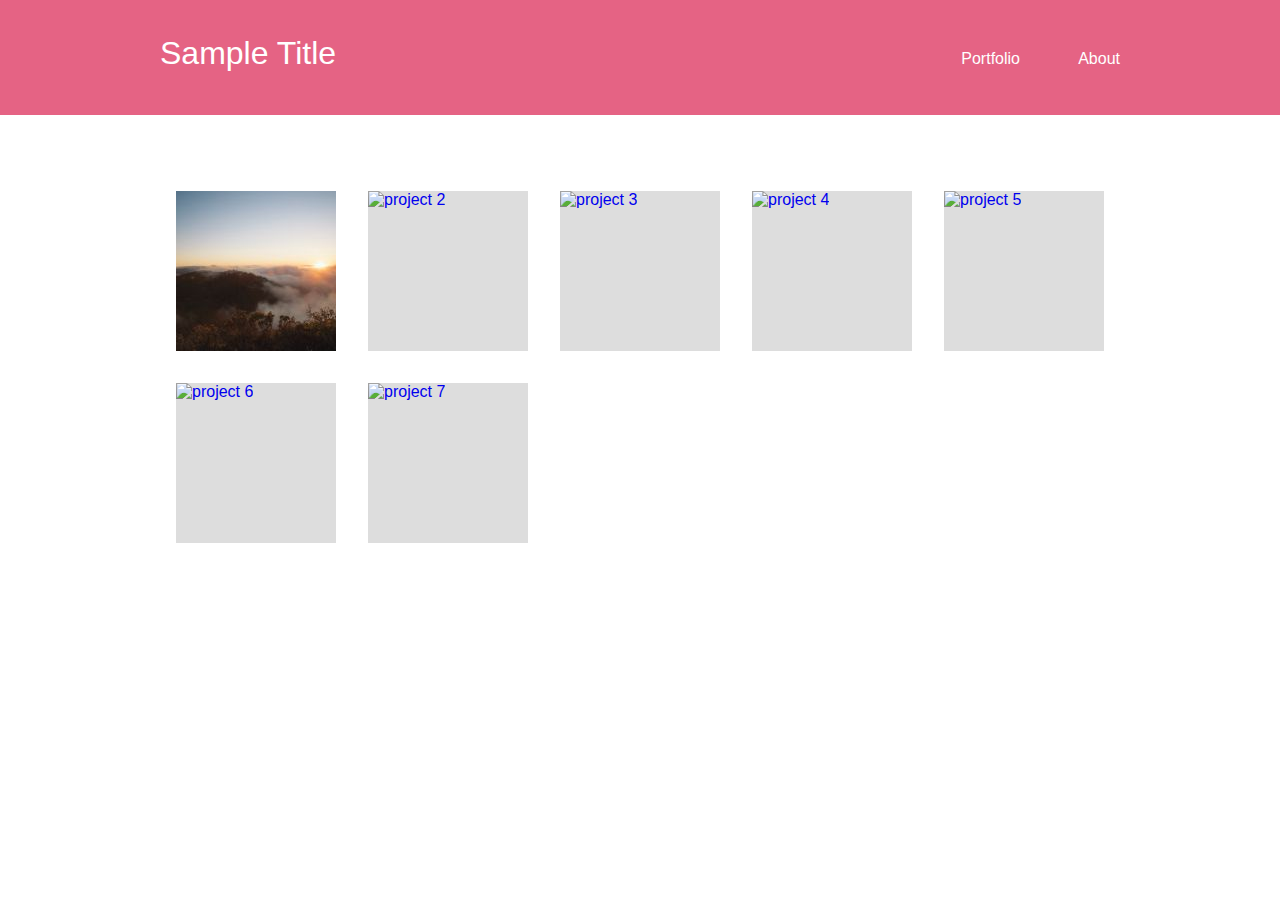
==== foundation/index.html @ 4e55cc42 "Branches Collapsed" ====
<!doctype html>
<html>
  <head>
      <meta charset="UTF-8">
      <title>Sample // Portfolio</title>
      <!--You can make these seperate icons if you want a differant view for differant devices-->
      <link rel="icon" type="image/png" href="Assets/favicon.png"/>
      <link rel="shortcut icon" type="image/png" href="Assets/favicon.png"/>
      <link rel="apple-touch-icon" type="image/png" href="Assets/favicon.png"/>
      <link rel="apple-touch-icon" type="image/png" href="Assets/favicon.png" sizes="76x76"/>
      <link rel="apple-touch-icon" type="image/png" href="Assets/favicon.png" sizes="120x120"/>
      <link rel="apple-touch-icon" type="image/png" href="Assets/favicon.png" sizes="152x152"/>
      <link rel="stylesheet" type="text/css" href="style.css">
  </head>

  <body>
    <div class="menu">
        <div class="centered">
            <div class="brand">
                Sample Title
            </div>
            <a href="about.html"><div class="links"> About </div></a>
            <a href="index.html"><div class="links"> Portfolio </div></a>
        </div>
    </div>

    <div class="content"><!--Start Content-->

            <div class="thumbnail-tiles">
              
                <div class="thumbnail">
                  <a href="portfolio/project1.html">
                    <img src="assets/tile1.jpeg" alt="project 1"/>
                  </a>
                </div>

                <a href="portfolio/project2.html">
                  <div class="thumbnail">
                      <img src="assets/tile2.jpeg" alt="project 2"/>
                  </div>
                </a>
              
                <a href="portfolio/project3.html">
                  <div class="thumbnail">
                      <img src="assets/tile3.jpeg" alt="project 3"/>
                  </div>
                </a>
              
                <a href="portfolio/project4.html">
                  <div class="thumbnail">
                      <img src="assets/tile4.jpeg" alt="project 4"/>
                  </div>
                </a>
              
                <a href="portfolio/project5.html">
                  <div class="thumbnail">
                      <img src="assets/tile5.jpeg" alt="project 5"/>
                  </div>
                </a>
                
                <a href="portfolio/project6.html">
                  <div class="thumbnail">
                      <img src="assets/tile6.jpeg" alt="project 6"/>
                  </div>
                </a>
              
                <a href="portfolio/project7.html">
                  <div class="thumbnail">
                      <img src="assets/tile7.jpeg" alt="project 7"/>
                  </div>
                </a>

            </div>
    </div><!--End Content-->
  </body>
</html>
---- foundation/style.css ----
body {
  padding: 0px;
  margin: 0px;
}

div, a, p, h3 {
  font-family: Arial, Helvetica, sans-serif;
  margin: 0px;
}

h3 {
  padding: 20px 0px;
  color: #666666;
}

.content {
  width: 960px;
  margin: 0px auto;
}

.centered {
  width: 960px;
  margin: auto;
}

.thumbnail {
  width: 160px;
  height: 160px;
  background-color: #ddd;
  margin: 16px;
  float: left;
  cursor: pointer;
}

.text {
  color: #666666;
  padding-top: 20px;
  padding-bottom: 20px;
  padding-left: 40px;
  padding-right: 40px;
}

.menu {
  background-color: #E56384;
  width: 100%;
  height: 115px;
  margin-bottom: 60px;
}

.links {
  width: 80px;
  float: right;
  color: #ffffff;
  margin-top: 50px;
  margin-left: 20px;
  text-align: right;
}

.links:hover {
  color: black;
}

.brand {
  float: left;
  font-size: 32px;
  color: white;
  margin-top: 35px;
}
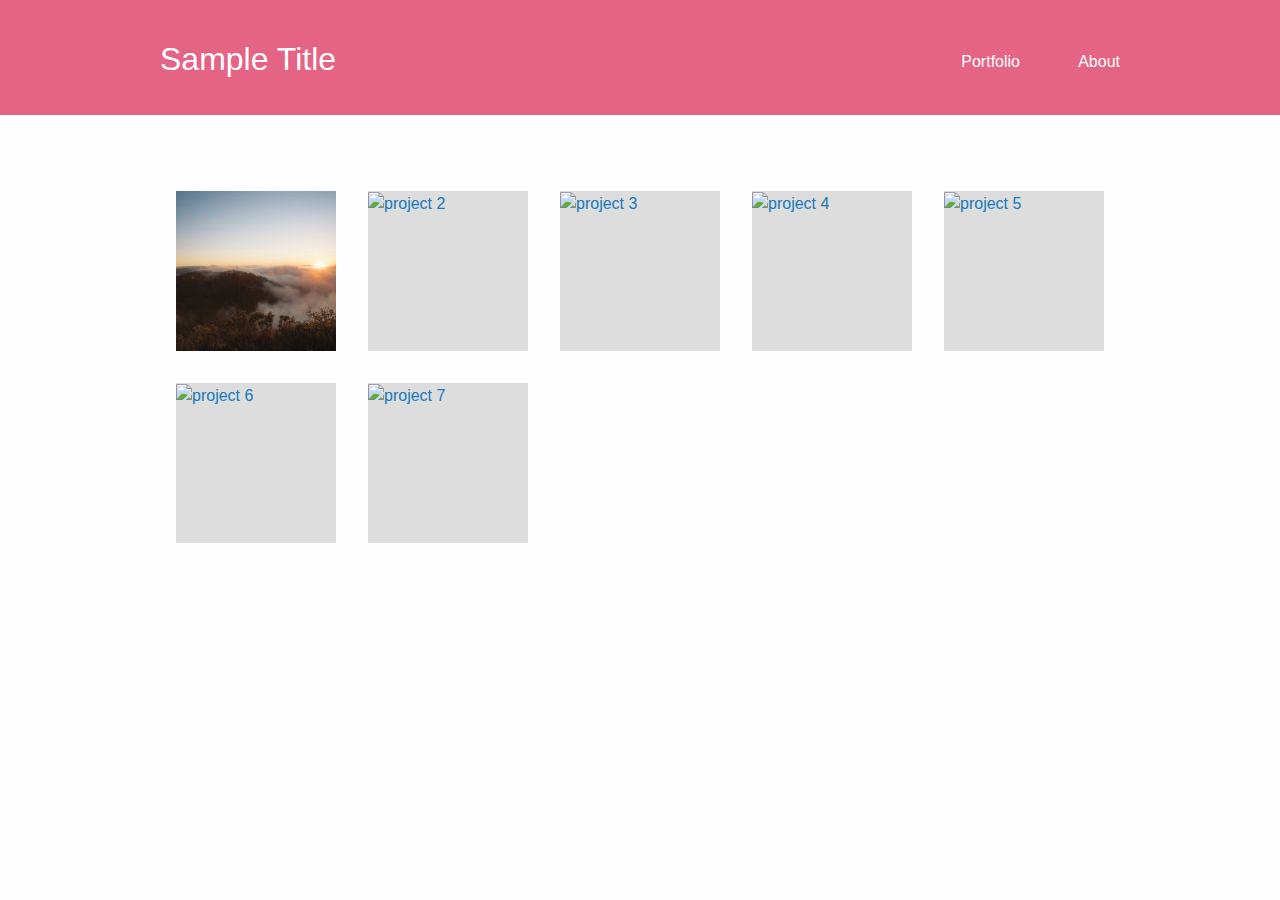
==== commit c1992c93: "Foundation 6 Code Added" ====
--- a/foundation/index.html
+++ b/foundation/index.html
@@ -10,7 +10,8 @@
       <link rel="apple-touch-icon" type="image/png" href="Assets/favicon.png" sizes="76x76"/>
       <link rel="apple-touch-icon" type="image/png" href="Assets/favicon.png" sizes="120x120"/>
       <link rel="apple-touch-icon" type="image/png" href="Assets/favicon.png" sizes="152x152"/>
-      <link rel="stylesheet" type="text/css" href="style.css">
+      <link rel="stylesheet" href="css/foundation.css">
+      <link rel="stylesheet" type="text/css" href="css/app.css">
   </head>
 
   <body>
--- a/foundation/css/app.css
+++ b/foundation/css/app.css
@@ -0,0 +1,68 @@
+body {
+  padding: 0px;
+  margin: 0px;
+}
+
+div, a, p, h3 {
+  font-family: Arial, Helvetica, sans-serif;
+  margin: 0px;
+}
+
+h3 {
+  padding: 20px 0px;
+  color: #666666;
+}
+
+.content {
+  width: 960px;
+  margin: 0px auto;
+}
+
+.centered {
+  width: 960px;
+  margin: auto;
+}
+
+.thumbnail {
+  width: 160px;
+  height: 160px;
+  background-color: #ddd;
+  margin: 16px;
+  float: left;
+  cursor: pointer;
+}
+
+.text {
+  color: #666666;
+  padding-top: 20px;
+  padding-bottom: 20px;
+  padding-left: 40px;
+  padding-right: 40px;
+}
+
+.menu {
+  background-color: #E56384;
+  width: 100%;
+  height: 115px;
+  margin-bottom: 60px;
+}
+
+.links {
+  width: 80px;
+  float: right;
+  color: #ffffff;
+  margin-top: 50px;
+  margin-left: 20px;
+  text-align: right;
+}
+
+.links:hover {
+  color: black;
+}
+
+.brand {
+  float: left;
+  font-size: 32px;
+  color: white;
+  margin-top: 35px;
+}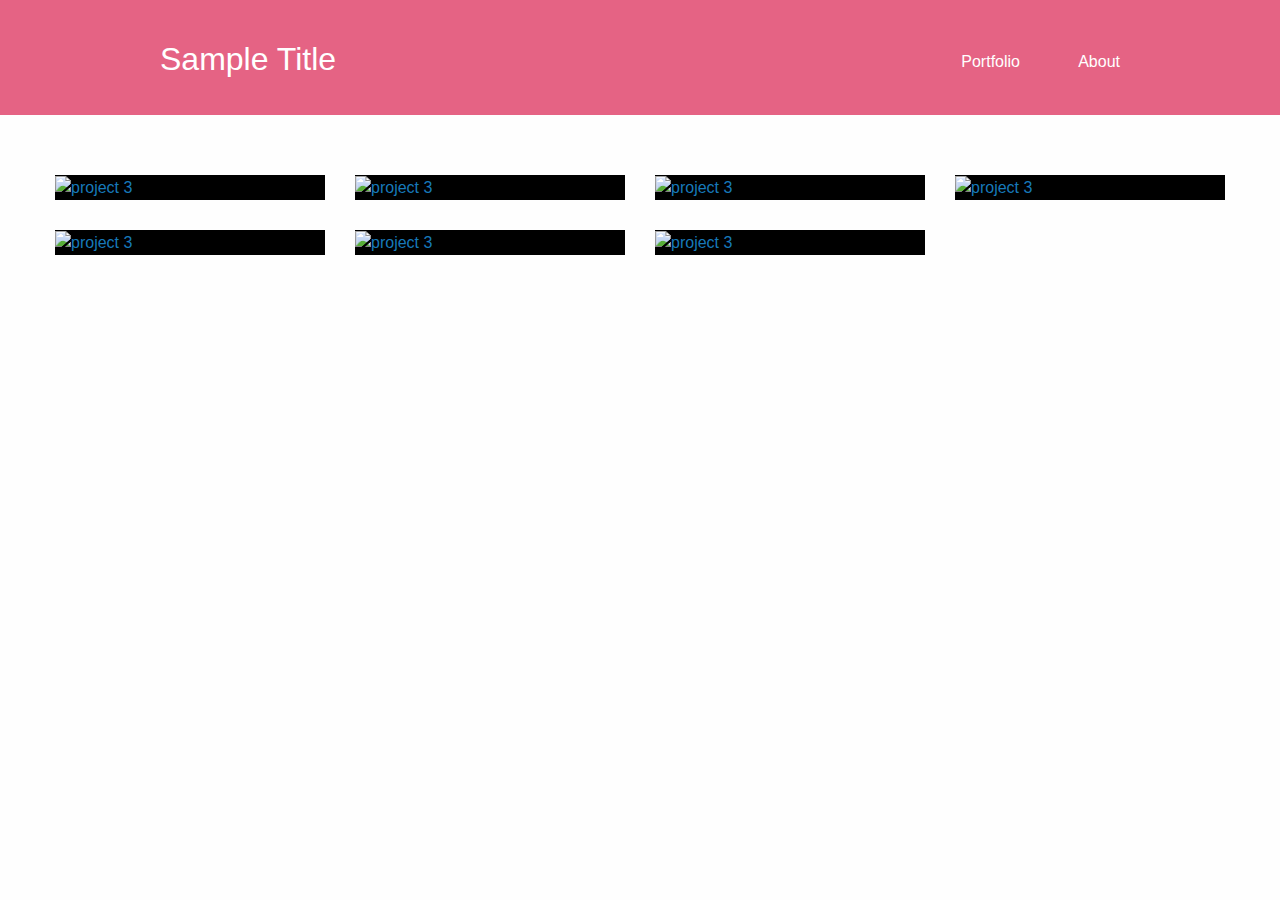
==== commit 53cb222d: "Thumbnail Adjusted" ====
--- a/foundation/index.html
+++ b/foundation/index.html
@@ -25,51 +25,72 @@
         </div>
     </div>
 
-    <div class="content"><!--Start Content-->
+    <div class="page-content"><!--Start Content-->
 
-            <div class="thumbnail-tiles">
+            <div class="row">
               
-                <div class="thumbnail">
-                  <a href="portfolio/project1.html">
-                    <img src="assets/tile1.jpeg" alt="project 1"/>
+                <div class="class-12 medium-4 large-3 columns thumbnail-tile">
+                  <a href="portfolio/project3.html">
+                    <div class="thumbnail-container">
+                        <img class="thumbnail-image" src="https://unsplash.it/400" alt="project 3"/>
+                        <span class="thumbnail-text">Project Name</span>
+                    </div>
                   </a>
                 </div>
-
-                <a href="portfolio/project2.html">
-                  <div class="thumbnail">
-                      <img src="assets/tile2.jpeg" alt="project 2"/>
-                  </div>
-                </a>
               
-                <a href="portfolio/project3.html">
-                  <div class="thumbnail">
-                      <img src="assets/tile3.jpeg" alt="project 3"/>
-                  </div>
-                </a>
+                <div class="class-12 medium-4 large-3 columns thumbnail-tile">
+                  <a href="portfolio/project3.html">
+                    <div class="thumbnail-container">
+                        <img class="thumbnail-image" src="https://unsplash.it/400" alt="project 3"/>
+                        <span class="thumbnail-text">Project Name</span>
+                    </div>
+                  </a>
+                </div>
               
-                <a href="portfolio/project4.html">
-                  <div class="thumbnail">
-                      <img src="assets/tile4.jpeg" alt="project 4"/>
-                  </div>
-                </a>
+                <div class="class-12 medium-4 large-3 columns thumbnail-tile">
+                  <a href="portfolio/project3.html">
+                    <div class="thumbnail-container">
+                        <img class="thumbnail-image" src="https://unsplash.it/400" alt="project 3"/>
+                        <span class="thumbnail-text">Project Name</span>
+                    </div>
+                  </a>
+                </div>
               
-                <a href="portfolio/project5.html">
-                  <div class="thumbnail">
-                      <img src="assets/tile5.jpeg" alt="project 5"/>
-                  </div>
-                </a>
+                <div class="class-12 medium-4 large-3 columns thumbnail-tile">
+                  <a href="portfolio/project3.html">
+                    <div class="thumbnail-container">
+                        <img class="thumbnail-image" src="https://unsplash.it/400" alt="project 3"/>
+                        <span class="thumbnail-text">Project Name</span>
+                    </div>
+                  </a>
+                </div>
                 
-                <a href="portfolio/project6.html">
-                  <div class="thumbnail">
-                      <img src="assets/tile6.jpeg" alt="project 6"/>
-                  </div>
-                </a>
+                <div class="class-12 medium-4 large-3 columns thumbnail-tile">
+                  <a href="portfolio/project3.html">
+                    <div class="thumbnail-container">
+                        <img class="thumbnail-image" src="https://unsplash.it/400" alt="project 3"/>
+                        <span class="thumbnail-text">Project Name</span>
+                    </div>
+                  </a>
+                </div>
               
-                <a href="portfolio/project7.html">
-                  <div class="thumbnail">
-                      <img src="assets/tile7.jpeg" alt="project 7"/>
-                  </div>
-                </a>
+                <div class="class-12 medium-4 large-3 columns thumbnail-tile">
+                  <a href="portfolio/project3.html">
+                    <div class="thumbnail-container">
+                        <img class="thumbnail-image" src="https://unsplash.it/400" alt="project 3"/>
+                        <span class="thumbnail-text">Project Name</span>
+                    </div>
+                  </a>
+                </div>
+              
+                <div class="class-12 medium-4 large-3 columns thumbnail-tile">
+                  <a href="portfolio/project3.html">
+                    <div class="thumbnail-container">
+                        <img class="thumbnail-image" src="https://unsplash.it/400" alt="project 3"/>
+                        <span class="thumbnail-text">Project Name</span>
+                    </div>
+                  </a>
+                </div>
 
             </div>
     </div><!--End Content-->
--- a/foundation/css/app.css
+++ b/foundation/css/app.css
@@ -23,13 +23,37 @@
   margin: auto;
 }
 
-.thumbnail {
-  width: 160px;
-  height: 160px;
-  background-color: #ddd;
-  margin: 16px;
-  float: left;
-  cursor: pointer;
+.thumbnail-container {
+  position: relative;
+  display: block;
+  background-color: black;
+  opacity: 1;
+}
+
+.thumbnail-container:hover .thumbnail-text {
+  opacity: 1;
+}
+
+.thumbnail-container:hover .thumbnail-image {
+  opacity: 0.8;
+}
+
+.thumbnail-text {
+  position: absolute;
+  bottom: 20px;
+  margin: 0 auto;
+  left: 0;
+  right: 0;
+  color: white;
+  opacity: 0;
+  text-shadow: 0px 0px 5px rgba(50, 50, 50, 1);
+  font-size: 33px;
+  line-height: 30px;
+  text-align: center;
+}
+
+.thumbnail-tile {
+  margin-bottom: 30px;
 }
 
 .text {
@@ -65,4 +89,10 @@
   font-size: 32px;
   color: white;
   margin-top: 35px;
+}
+
+/*Foundation Overrides*/
+
+.columns:last-child:not(:first-child){
+  float: left;
 }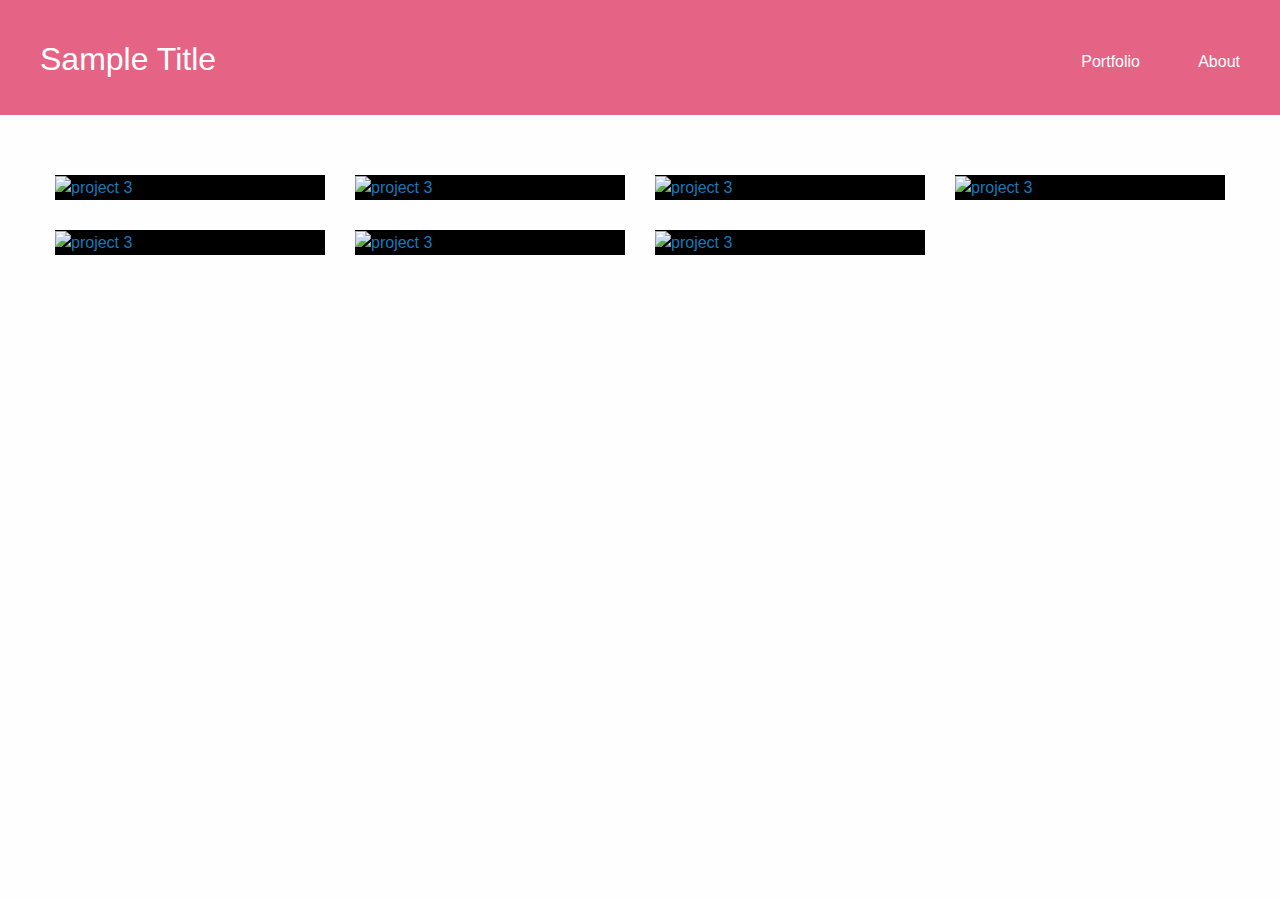
==== commit 14984888: "Header Updated" ====
--- a/foundation/index.html
+++ b/foundation/index.html
@@ -15,8 +15,9 @@
   </head>
 
   <body>
+    
     <div class="menu">
-        <div class="centered">
+        <div class="row">
             <div class="brand">
                 Sample Title
             </div>
@@ -29,64 +30,64 @@
 
             <div class="row">
               
-                <div class="class-12 medium-4 large-3 columns thumbnail-tile">
+                <div class="small-12 medium-4 large-3 columns thumbnail-tile">
                   <a href="portfolio/project3.html">
                     <div class="thumbnail-container">
-                        <img class="thumbnail-image" src="https://unsplash.it/400" alt="project 3"/>
+                        <img class="thumbnail-image" src="https://unsplash.it/600" alt="project 3"/>
                         <span class="thumbnail-text">Project Name</span>
                     </div>
                   </a>
                 </div>
               
-                <div class="class-12 medium-4 large-3 columns thumbnail-tile">
+                <div class="small-12 medium-4 large-3 columns thumbnail-tile">
                   <a href="portfolio/project3.html">
                     <div class="thumbnail-container">
-                        <img class="thumbnail-image" src="https://unsplash.it/400" alt="project 3"/>
+                        <img class="thumbnail-image" src="https://unsplash.it/600" alt="project 3"/>
                         <span class="thumbnail-text">Project Name</span>
                     </div>
                   </a>
                 </div>
               
-                <div class="class-12 medium-4 large-3 columns thumbnail-tile">
+                <div class="small-12 medium-4 large-3 columns thumbnail-tile">
                   <a href="portfolio/project3.html">
                     <div class="thumbnail-container">
-                        <img class="thumbnail-image" src="https://unsplash.it/400" alt="project 3"/>
+                        <img class="thumbnail-image" src="https://unsplash.it/600" alt="project 3"/>
                         <span class="thumbnail-text">Project Name</span>
                     </div>
                   </a>
                 </div>
               
-                <div class="class-12 medium-4 large-3 columns thumbnail-tile">
+                <div class="small-12 medium-4 large-3 columns thumbnail-tile">
                   <a href="portfolio/project3.html">
                     <div class="thumbnail-container">
-                        <img class="thumbnail-image" src="https://unsplash.it/400" alt="project 3"/>
+                        <img class="thumbnail-image" src="https://unsplash.it/600" alt="project 3"/>
                         <span class="thumbnail-text">Project Name</span>
                     </div>
                   </a>
                 </div>
                 
-                <div class="class-12 medium-4 large-3 columns thumbnail-tile">
+                <div class="small-12 medium-4 large-3 columns thumbnail-tile">
                   <a href="portfolio/project3.html">
                     <div class="thumbnail-container">
-                        <img class="thumbnail-image" src="https://unsplash.it/400" alt="project 3"/>
+                        <img class="thumbnail-image" src="https://unsplash.it/600" alt="project 3"/>
                         <span class="thumbnail-text">Project Name</span>
                     </div>
                   </a>
                 </div>
               
-                <div class="class-12 medium-4 large-3 columns thumbnail-tile">
+                <div class="small-12 medium-4 large-3 columns thumbnail-tile">
                   <a href="portfolio/project3.html">
                     <div class="thumbnail-container">
-                        <img class="thumbnail-image" src="https://unsplash.it/400" alt="project 3"/>
+                        <img class="thumbnail-image" src="https://unsplash.it/600" alt="project 3"/>
                         <span class="thumbnail-text">Project Name</span>
                     </div>
                   </a>
                 </div>
               
-                <div class="class-12 medium-4 large-3 columns thumbnail-tile">
+                <div class="small-12 medium-4 large-3 columns thumbnail-tile">
                   <a href="portfolio/project3.html">
                     <div class="thumbnail-container">
-                        <img class="thumbnail-image" src="https://unsplash.it/400" alt="project 3"/>
+                        <img class="thumbnail-image" src="https://unsplash.it/600" alt="project 3"/>
                         <span class="thumbnail-text">Project Name</span>
                     </div>
                   </a>
